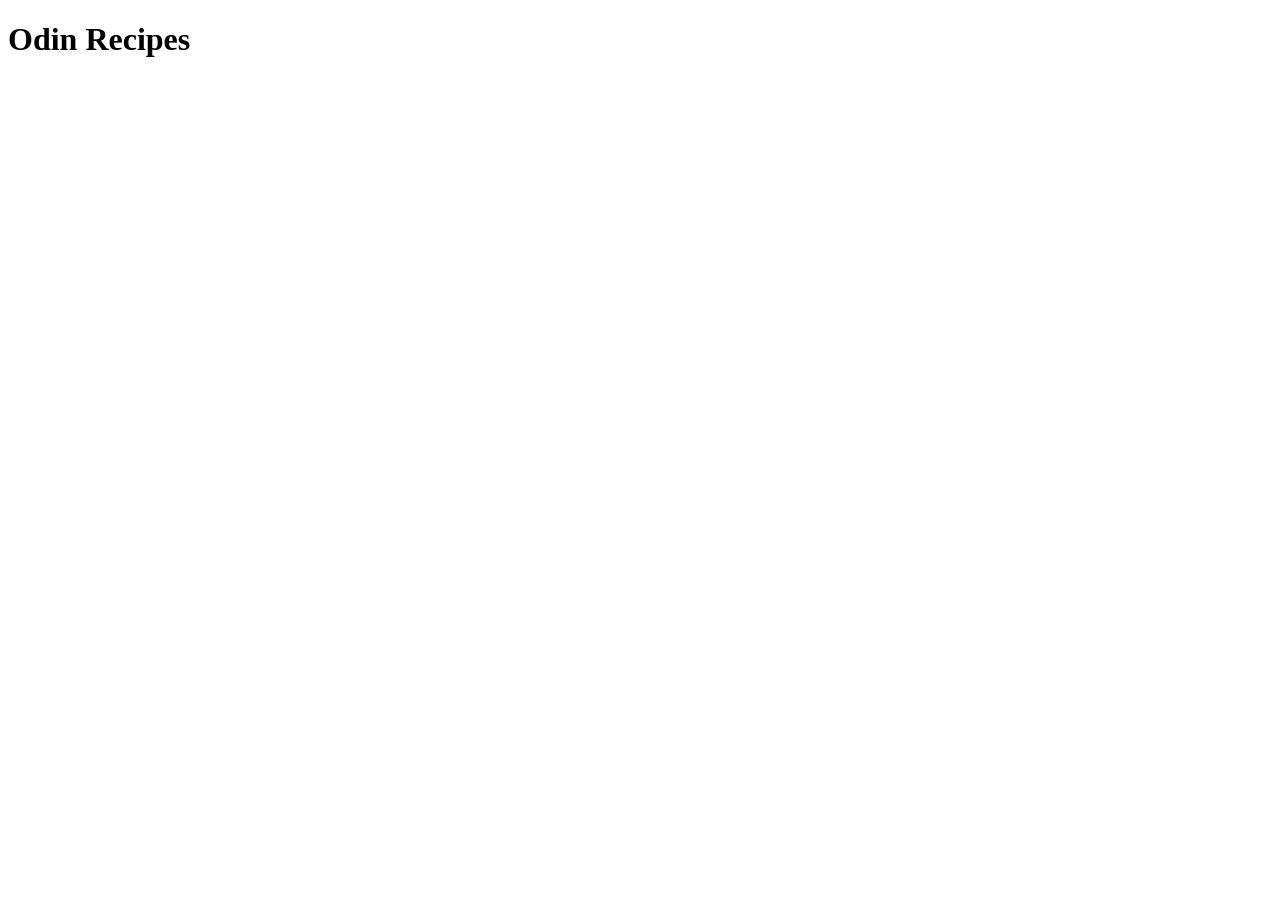
==== index.html @ fa07dbba "Add index.html" ====
<!DOCTYPE html>
<html lang="en">
<head>
    <meta charset="UTF-8">
    <meta name="viewport" content="width=device-width, initial-scale=1.0">
    <title>Document</title>
</head>
<body>
    <h1>Odin Recipes</h1>
</body>
</html>
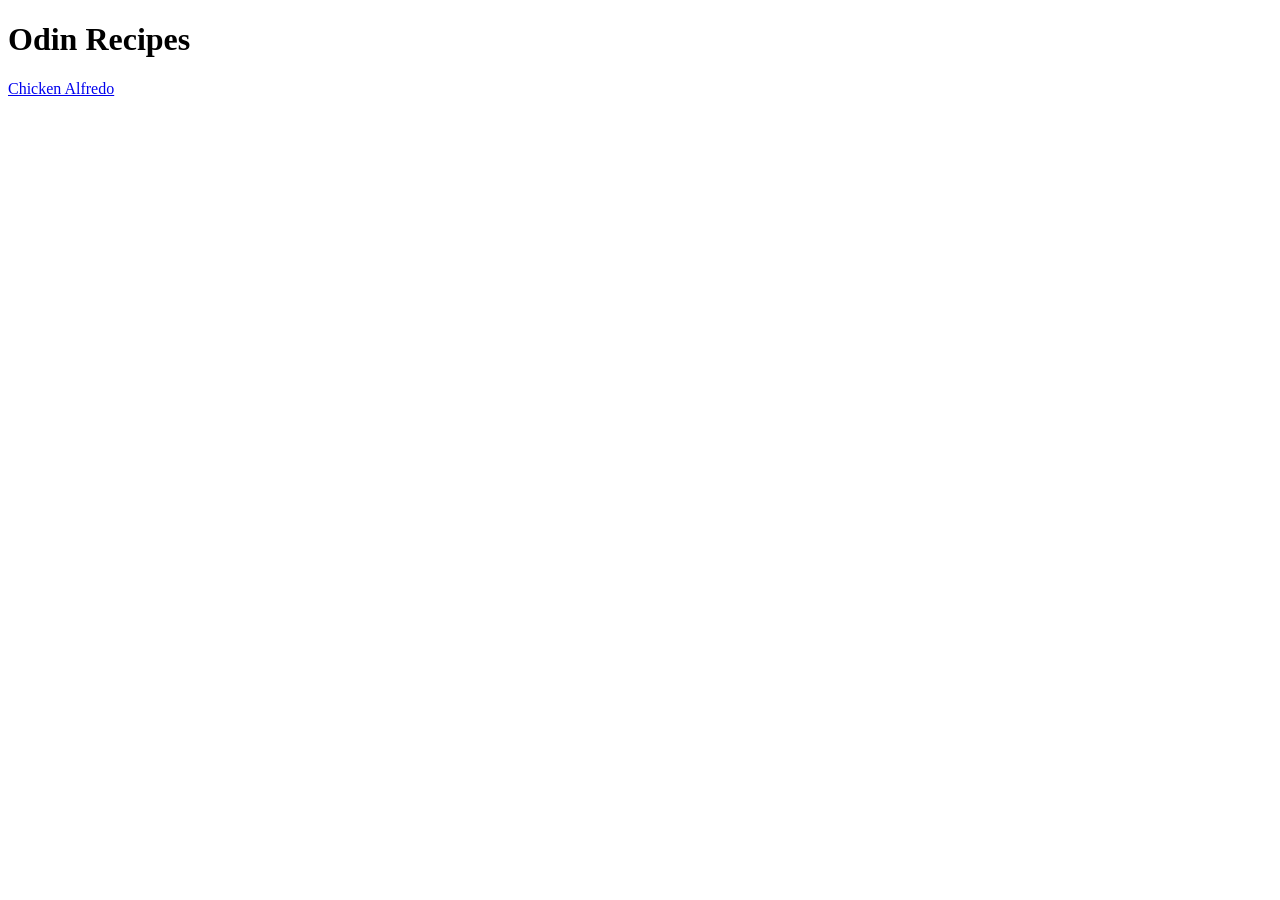
==== commit b7991468: "Add links connecting the home page and recipe page To be able to navigate from the home page to the " ====
--- a/index.html
+++ b/index.html
@@ -3,9 +3,11 @@
 <head>
     <meta charset="UTF-8">
     <meta name="viewport" content="width=device-width, initial-scale=1.0">
-    <title>Document</title>
+    <title>Odin Recipes</title>
 </head>
 <body>
     <h1>Odin Recipes</h1>
+
+    <a href="recipes/chicken-alfredo.html">Chicken Alfredo</a>
 </body>
 </html>
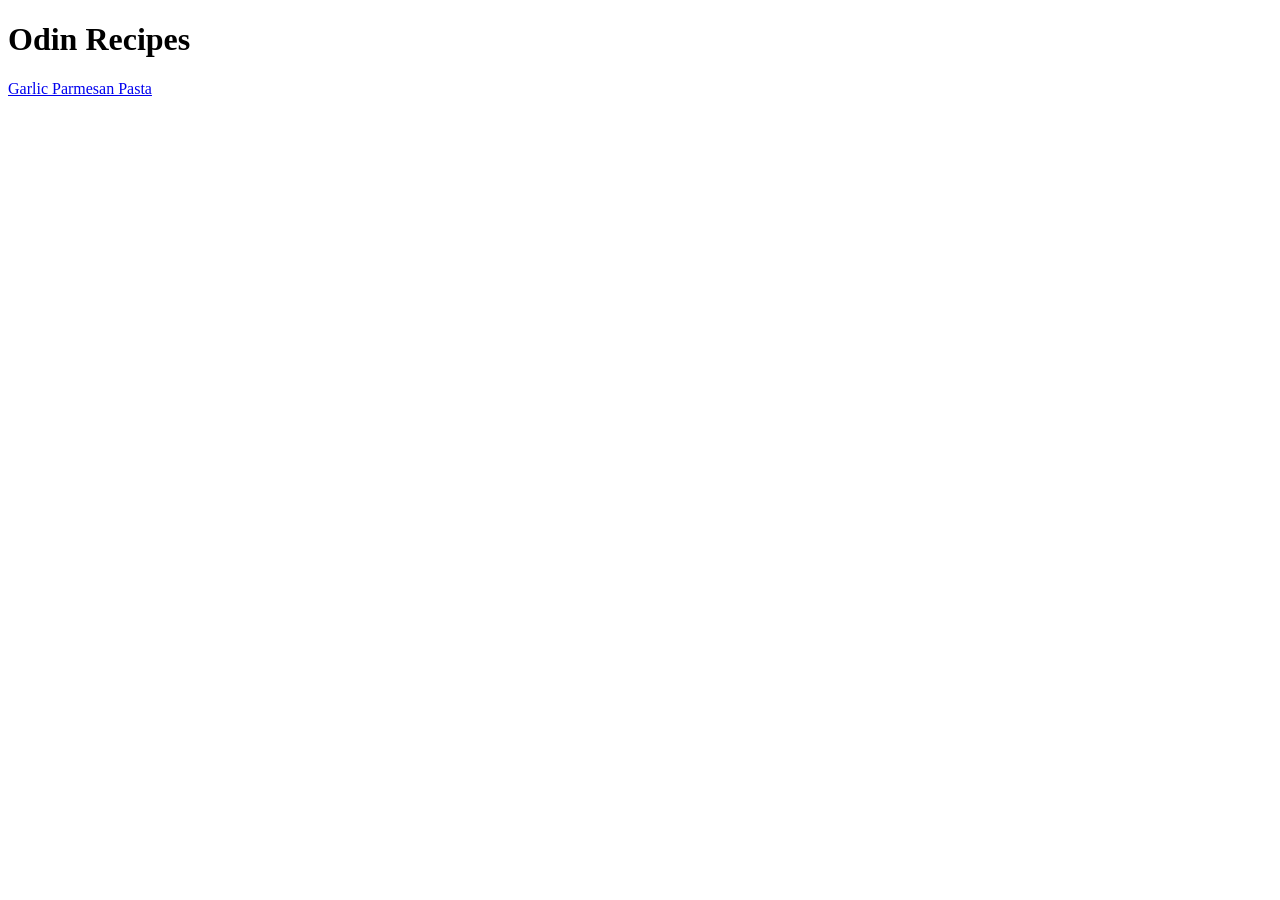
==== commit 3a05b01d: "Change name of chicken-alfredo.html To garlic-parmesan-pasta.html and updated reference in index.htm" ====
--- a/index.html
+++ b/index.html
@@ -8,6 +8,6 @@
 <body>
     <h1>Odin Recipes</h1>
 
-    <a href="recipes/chicken-alfredo.html">Chicken Alfredo</a>
+    <a href="recipes/garlic-parmesan-pasta.html">Garlic Parmesan Pasta</a>
 </body>
 </html>
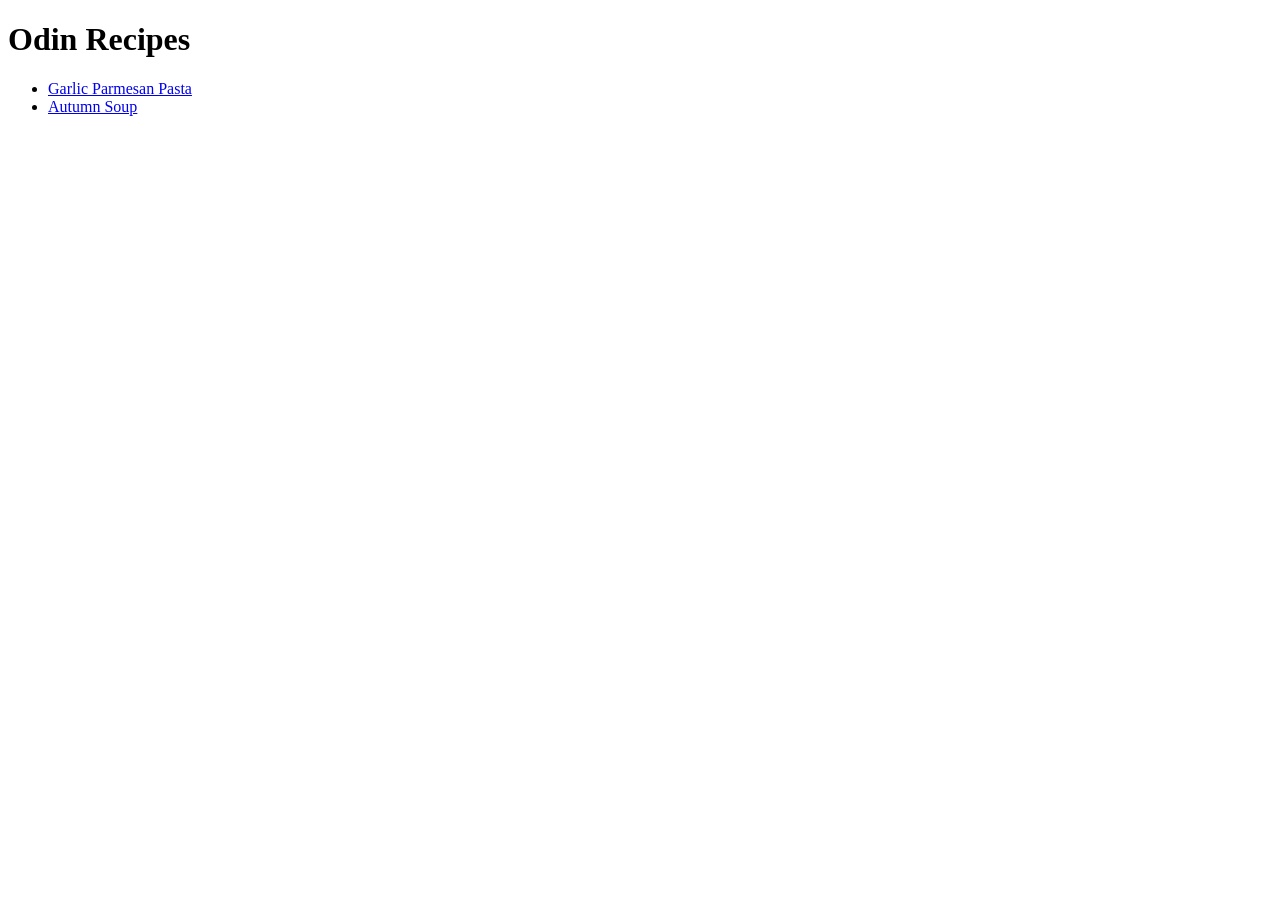
==== commit 1ae57300: "Add image and content to autumn-soup.html Added the description, ingredients, and steps to autumn-so" ====
--- a/index.html
+++ b/index.html
@@ -8,6 +8,9 @@
 <body>
     <h1>Odin Recipes</h1>
 
-    <a href="recipes/garlic-parmesan-pasta.html">Garlic Parmesan Pasta</a>
+    <ul>
+        <li><a href="recipes/garlic-parmesan-pasta.html">Garlic Parmesan Pasta</a></li>
+        <li><a href="recipes/autumn-soup.html">Autumn Soup</a></li>
+    </ul>
 </body>
 </html>
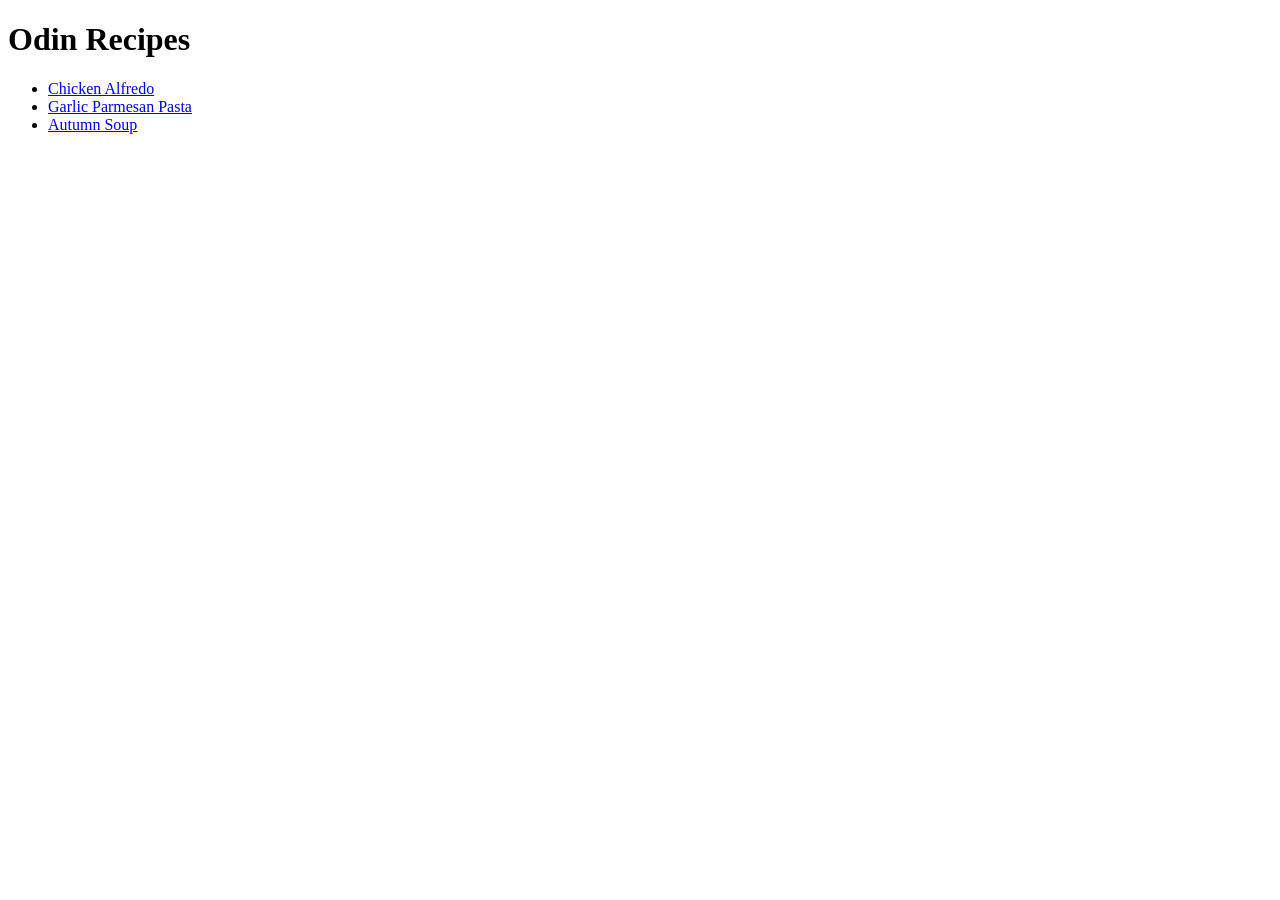
==== commit f494527e: "Add chicken alfredo link to home page After adding the ingredients and steps to chicken-alfredo.html" ====
--- a/index.html
+++ b/index.html
@@ -9,6 +9,7 @@
     <h1>Odin Recipes</h1>
 
     <ul>
+        <li><a href="recipes/chicken-alfredo.html">Chicken Alfredo</a></li>
         <li><a href="recipes/garlic-parmesan-pasta.html">Garlic Parmesan Pasta</a></li>
         <li><a href="recipes/autumn-soup.html">Autumn Soup</a></li>
     </ul>
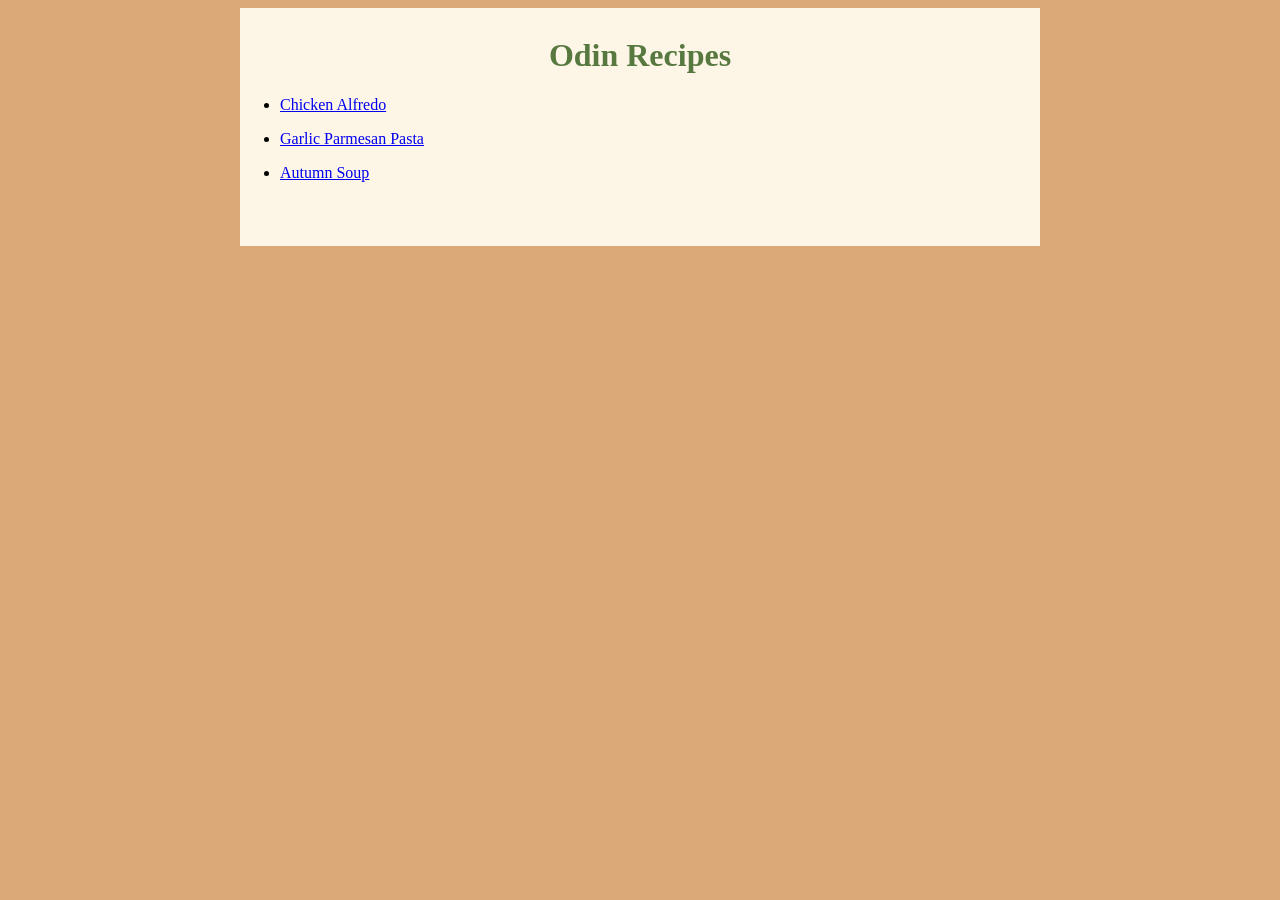
==== commit 9bff5310: "Add initial styling to the homepage Changed the background color, text color, and spacing of differe" ====
--- a/index.html
+++ b/index.html
@@ -4,14 +4,16 @@
     <meta charset="UTF-8">
     <meta name="viewport" content="width=device-width, initial-scale=1.0">
     <title>Odin Recipes</title>
+    <link rel="stylesheet" href="styles.css">
 </head>
 <body>
-    <h1>Odin Recipes</h1>
-
-    <ul>
-        <li><a href="recipes/chicken-alfredo.html">Chicken Alfredo</a></li>
-        <li><a href="recipes/garlic-parmesan-pasta.html">Garlic Parmesan Pasta</a></li>
-        <li><a href="recipes/autumn-soup.html">Autumn Soup</a></li>
-    </ul>
+    <div class="cafe-board">
+        <h1 class="homepage-title">Odin Recipes</h1>
+        <ul class="recipes-list">
+            <li><a href="recipes/chicken-alfredo.html">Chicken Alfredo</a></li>
+            <li><a href="recipes/garlic-parmesan-pasta.html">Garlic Parmesan Pasta</a></li>
+            <li><a href="recipes/autumn-soup.html">Autumn Soup</a></li>
+        </ul>
+    </div>
 </body>
 </html>
--- a/styles.css
+++ b/styles.css
@@ -0,0 +1,20 @@
+body {
+    background-color: #DBA878;
+}
+
+.cafe-board {
+    background-color: #FDF5E6;
+    padding-top: 8px;
+    padding-bottom: 48px;
+    max-width: 800px;
+    margin: 0 auto;
+}
+
+.homepage-title {
+    text-align: center;
+    color: #577940;
+}
+
+.recipes-list li {
+    margin-bottom: 16px;
+}
